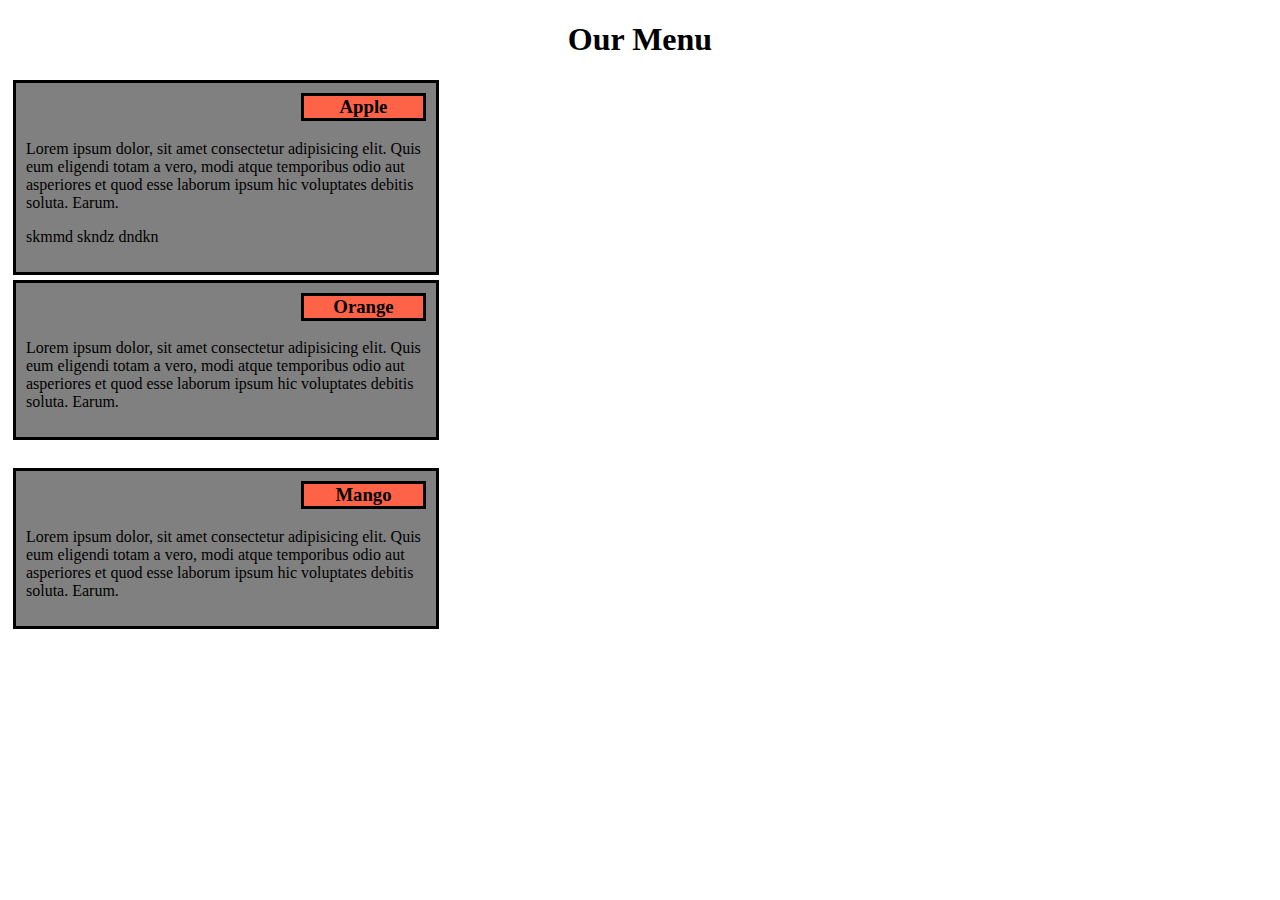
==== module2-solution/index.html @ ba50f667 "Updated" ====
<!DOCTYPE html>
<html lang="en">
<head>
    <meta charset="UTF-8">
    <meta name="viewport" content="width=device-width, initial-scale=1.0">
    <link rel="stylesheet" href="css/main.css">
    <title>Coursera</title>
</head>
<body>
    <section>
        <h1 id="main">Our Menu</h1>

        <div id="section-1">
            <h3 class="heading">Apple</h3>
            <p>
                Lorem ipsum dolor, sit amet consectetur adipisicing elit. 
                Quis eum eligendi totam a vero, modi atque temporibus odio 
                aut asperiores et quod esse laborum ipsum hic voluptates debitis soluta. Earum.
            </p>
            <p>skmmd skndz dndkn</p>
        </div>
        
        
        <div id="section-2">
            <h3 class="heading">Orange</h3>
            <p>
                Lorem ipsum dolor, sit amet consectetur adipisicing elit. 
                Quis eum eligendi totam a vero, modi atque temporibus odio 
                aut asperiores et quod esse laborum ipsum hic voluptates debitis soluta. Earum.
            </p>
        </div>
        <br>
        
        <div id="section-3">
            <h3 class="heading">Mango</h3>
            <p>
                Lorem ipsum dolor, sit amet consectetur adipisicing elit. 
                Quis eum eligendi totam a vero, modi atque temporibus odio 
                aut asperiores et quod esse laborum ipsum hic voluptates debitis soluta. Earum.
            </p>
        </div>

    
    </section>
</body>
</html>
---- module2-solution/css/main.css ----
#main{
    text-align: center;
}

#section-1{
    background-color: grey;
    width: 400px;
    border-style: solid;
    margin: 5px;
    padding: 10px;   
}

#section-2{
    background-color: grey;
    width: 400px;
    border-style: solid;
    margin: 5px;
    padding: 10px;  
}

#section-3{
    background-color: grey;
    width: 400px;
    border-style: solid;
    margin: 5px;
    padding: 10px;
}

.heading{
    border-style: solid ;
    margin-top:  0px ;
    margin-left: 275px;
    text-align: center;
    background-color: tomato;
    


}
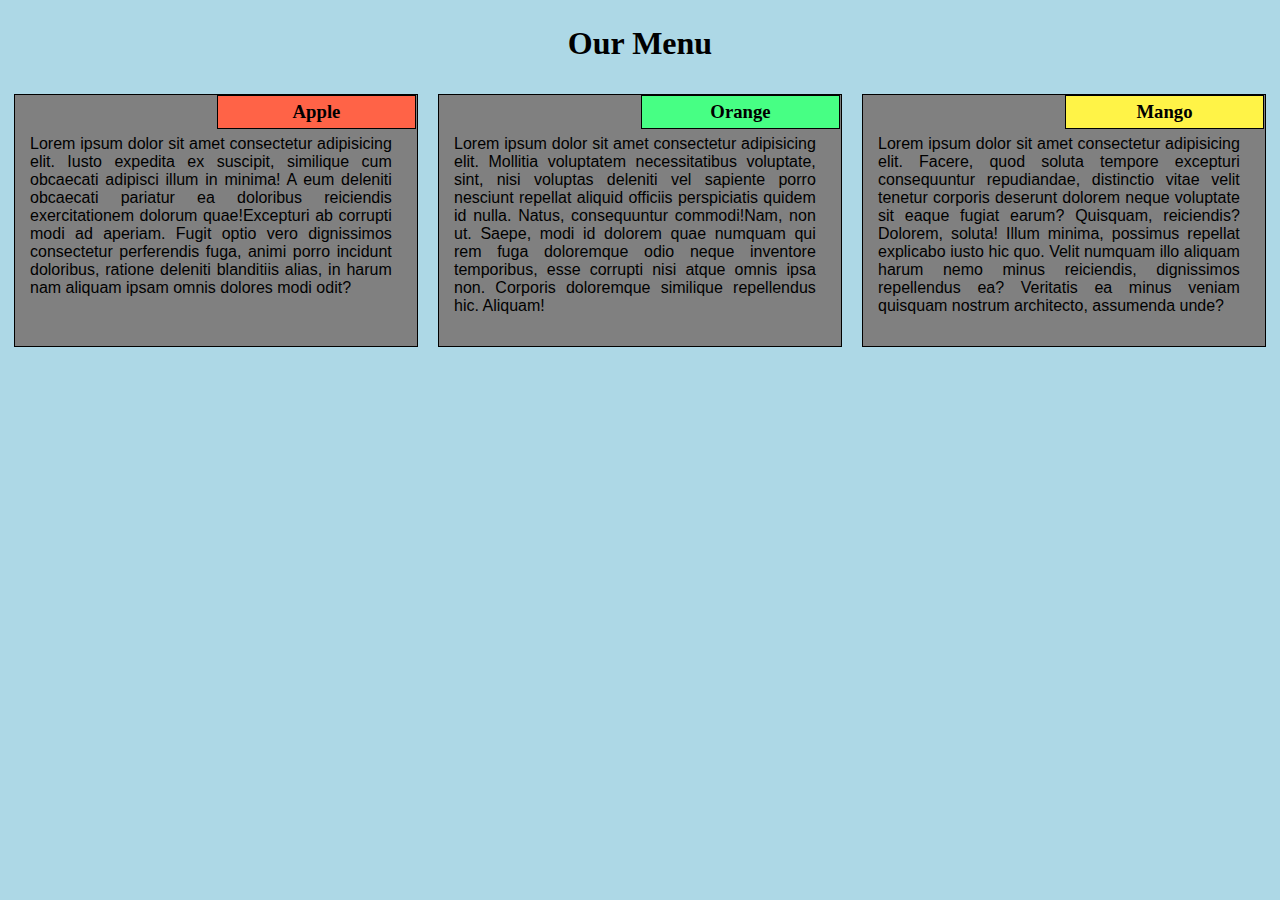
==== commit 2b5afe2e: "update file" ====
--- a/module2-solution/index.html
+++ b/module2-solution/index.html
@@ -5,42 +5,44 @@
     <meta name="viewport" content="width=device-width, initial-scale=1.0">
     <link rel="stylesheet" href="css/main.css">
     <title>Coursera</title>
+    
 </head>
 <body>
-    <section>
-        <h1 id="main">Our Menu</h1>
+    <div>
+        <h1>Our Menu</h1>
+    </div>
+    
+    <div class="container">
+        <div class="box">
+            <div class="menu">
+                <h3 id="section-1">Apple</h3>
+            </div>
 
-        <div id="section-1">
-            <h3 class="heading">Apple</h3>
-            <p>
-                Lorem ipsum dolor, sit amet consectetur adipisicing elit. 
-                Quis eum eligendi totam a vero, modi atque temporibus odio 
-                aut asperiores et quod esse laborum ipsum hic voluptates debitis soluta. Earum.
-            </p>
-            <p>skmmd skndz dndkn</p>
+                <p>
+                    Lorem ipsum dolor sit amet consectetur adipisicing elit. Iusto expedita ex suscipit, similique cum obcaecati adipisci illum in minima! A eum deleniti obcaecati pariatur ea doloribus reiciendis exercitationem dolorum quae!Excepturi ab corrupti modi ad aperiam. Fugit optio vero dignissimos consectetur perferendis fuga, animi porro incidunt doloribus, ratione deleniti blanditiis alias, in harum nam aliquam ipsam omnis dolores modi odit?
+                </p>
         </div>
-        
-        
-        <div id="section-2">
-            <h3 class="heading">Orange</h3>
-            <p>
-                Lorem ipsum dolor, sit amet consectetur adipisicing elit. 
-                Quis eum eligendi totam a vero, modi atque temporibus odio 
-                aut asperiores et quod esse laborum ipsum hic voluptates debitis soluta. Earum.
-            </p>
+                        
+        <div class="box">
+            <div class="menu">
+                <h3 id="section-2">Orange</h3>
+            </div>
+
+                <p>
+                    Lorem ipsum dolor sit amet consectetur adipisicing elit. Mollitia voluptatem necessitatibus voluptate, sint, nisi voluptas deleniti vel sapiente porro nesciunt repellat aliquid officiis perspiciatis quidem id nulla. Natus, consequuntur commodi!Nam, non ut. Saepe, modi id dolorem quae numquam qui rem fuga doloremque odio neque inventore temporibus, esse corrupti nisi atque omnis ipsa non. Corporis doloremque similique repellendus hic. Aliquam!
+                </p>
         </div>
-        <br>
-        
-        <div id="section-3">
-            <h3 class="heading">Mango</h3>
-            <p>
-                Lorem ipsum dolor, sit amet consectetur adipisicing elit. 
-                Quis eum eligendi totam a vero, modi atque temporibus odio 
-                aut asperiores et quod esse laborum ipsum hic voluptates debitis soluta. Earum.
-            </p>
+                    
+        <div class="box">
+            <div class="menu">
+                <h3 id="section-3">Mango</h3>
+            </div>
+
+                <p>
+                    Lorem ipsum dolor sit amet consectetur adipisicing elit. Facere, quod soluta tempore excepturi consequuntur repudiandae, distinctio vitae velit tenetur corporis deserunt dolorem neque voluptate sit eaque fugiat earum? Quisquam, reiciendis?Dolorem, soluta! Illum minima, possimus repellat explicabo iusto hic quo. Velit numquam illo aliquam harum nemo minus reiciendis, dignissimos repellendus ea? Veritatis ea minus veniam quisquam nostrum architecto, assumenda unde?
+                </p>
         </div>
-
+    </div>
     
-    </section>
 </body>
 </html>--- a/module2-solution/css/main.css
+++ b/module2-solution/css/main.css
@@ -1,38 +1,69 @@
-#main{
+h1{
     text-align: center;
+    width: 100%;
+}
+body{
+    padding: 2px;
+    margin: 2px;
+    background-color: lightblue;
+}
+  
+h3{
+    text-align: center;
+    top: 0px;
+    right: 0px;
+    width: auto;
+    border: 1px solid black;
+    padding: 5px;
+    margin-top: 0px;
+    margin-left:1px ;
+    margin-right:1px ;
+    margin-bottom:1px ;
+    position: relative;  
 }
 
+
 #section-1{
-    background-color: grey;
-    width: 400px;
-    border-style: solid;
-    margin: 5px;
-    padding: 10px;   
+    background-color: tomato;
 }
-
 #section-2{
-    background-color: grey;
-    width: 400px;
-    border-style: solid;
-    margin: 5px;
-    padding: 10px;  
+    background-color: rgb(71, 255, 132);  
 }
 
 #section-3{
-    background-color: grey;
-    width: 400px;
-    border-style: solid;
-    margin: 5px;
-    padding: 10px;
+    background-color: rgb(255, 243, 71);
 }
 
-.heading{
-    border-style: solid ;
-    margin-top:  0px ;
-    margin-left: 275px;
-    text-align: center;
-    background-color: tomato;
-    
+
+.box{
+    border: 1px solid black;
+   
+    width: 100%;
+    margin: 10px;
+    background-color: grey;
+    box-sizing: border-box;
+}
 
 
+
+ .box p{
+    padding: 15px;
+    margin-top: 25px ;
+    width: 90%;
+    text-align: justify;
+    height: auto;
+    color: black;
+    font-size: 16px;
+    font-family: 'Segoe UI', Tahoma, Geneva, Verdana, sans-serif;
+}
+
+.container{
+    display: flex;
+    box-sizing:border-box;
+    
+}
+
+div.menu{
+    float: right;
+    width: 50%;
 }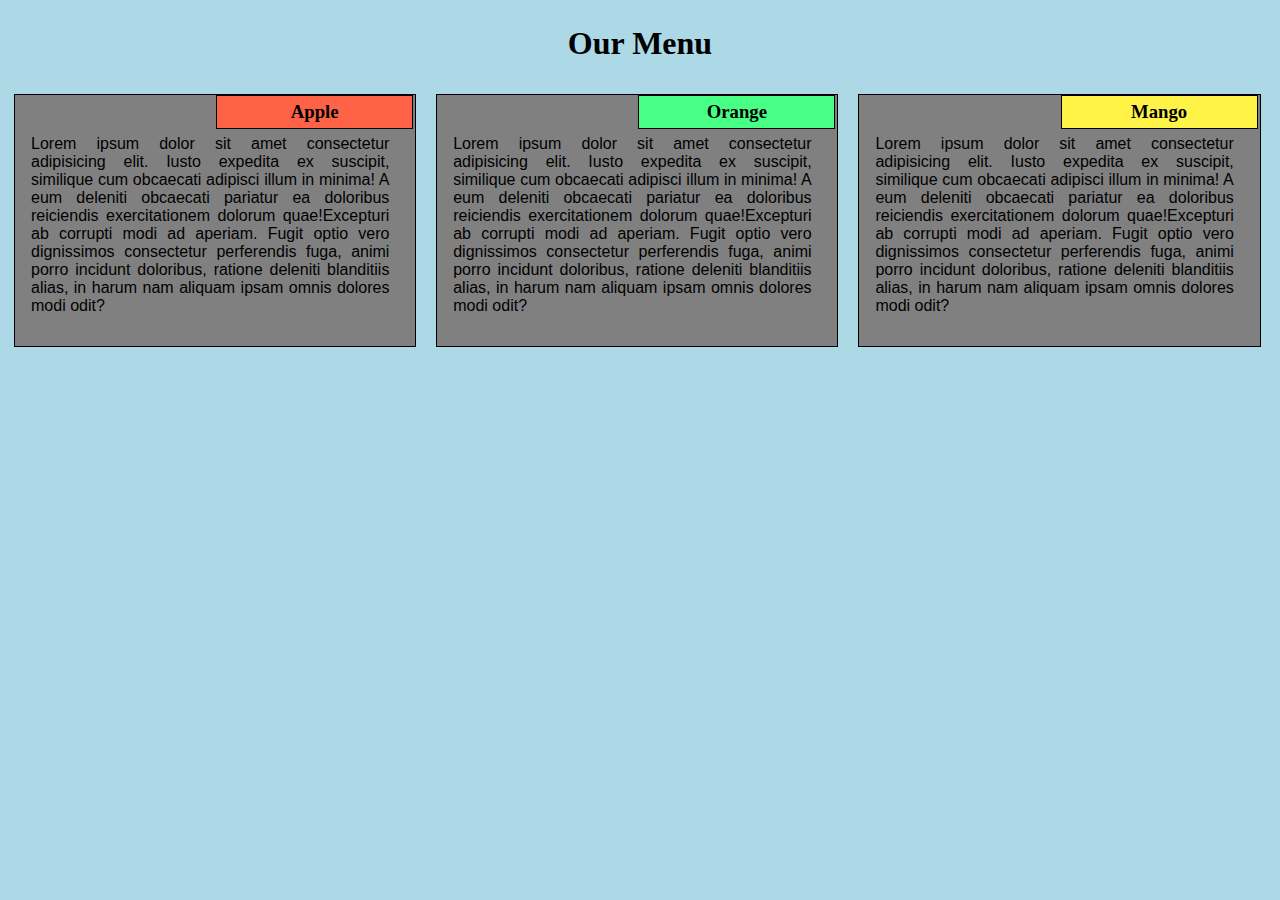
==== commit 9939a1db: "Updated file" ====
--- a/module2-solution/index.html
+++ b/module2-solution/index.html
@@ -13,7 +13,7 @@
     </div>
     
     <div class="container">
-        <div class="box">
+        <div class="box large medium small">
             <div class="menu">
                 <h3 id="section-1">Apple</h3>
             </div>
@@ -23,23 +23,23 @@
                 </p>
         </div>
                         
-        <div class="box">
+        <div class="box large medium small">
             <div class="menu">
                 <h3 id="section-2">Orange</h3>
             </div>
 
                 <p>
-                    Lorem ipsum dolor sit amet consectetur adipisicing elit. Mollitia voluptatem necessitatibus voluptate, sint, nisi voluptas deleniti vel sapiente porro nesciunt repellat aliquid officiis perspiciatis quidem id nulla. Natus, consequuntur commodi!Nam, non ut. Saepe, modi id dolorem quae numquam qui rem fuga doloremque odio neque inventore temporibus, esse corrupti nisi atque omnis ipsa non. Corporis doloremque similique repellendus hic. Aliquam!
+                    Lorem ipsum dolor sit amet consectetur adipisicing elit. Iusto expedita ex suscipit, similique cum obcaecati adipisci illum in minima! A eum deleniti obcaecati pariatur ea doloribus reiciendis exercitationem dolorum quae!Excepturi ab corrupti modi ad aperiam. Fugit optio vero dignissimos consectetur perferendis fuga, animi porro incidunt doloribus, ratione deleniti blanditiis alias, in harum nam aliquam ipsam omnis dolores modi odit?
                 </p>
         </div>
                     
-        <div class="box">
+        <div class="box large medium small">
             <div class="menu">
                 <h3 id="section-3">Mango</h3>
             </div>
 
                 <p>
-                    Lorem ipsum dolor sit amet consectetur adipisicing elit. Facere, quod soluta tempore excepturi consequuntur repudiandae, distinctio vitae velit tenetur corporis deserunt dolorem neque voluptate sit eaque fugiat earum? Quisquam, reiciendis?Dolorem, soluta! Illum minima, possimus repellat explicabo iusto hic quo. Velit numquam illo aliquam harum nemo minus reiciendis, dignissimos repellendus ea? Veritatis ea minus veniam quisquam nostrum architecto, assumenda unde?
+                    Lorem ipsum dolor sit amet consectetur adipisicing elit. Iusto expedita ex suscipit, similique cum obcaecati adipisci illum in minima! A eum deleniti obcaecati pariatur ea doloribus reiciendis exercitationem dolorum quae!Excepturi ab corrupti modi ad aperiam. Fugit optio vero dignissimos consectetur perferendis fuga, animi porro incidunt doloribus, ratione deleniti blanditiis alias, in harum nam aliquam ipsam omnis dolores modi odit?
                 </p>
         </div>
     </div>
--- a/module2-solution/css/main.css
+++ b/module2-solution/css/main.css
@@ -37,8 +37,6 @@
 
 .box{
     border: 1px solid black;
-   
-    width: 100%;
     margin: 10px;
     background-color: grey;
     box-sizing: border-box;
@@ -58,7 +56,7 @@
 }
 
 .container{
-    display: flex;
+    width: 102%;
     box-sizing:border-box;
     
 }
@@ -66,4 +64,50 @@
 div.menu{
     float: right;
     width: 50%;
+}
+
+@media(min-width: 992px){
+    .large{
+        float: left;
+        padding-left: 1px;
+        padding-right: 1px;
+        width:31%;
+        margin: 10px;
+        overflow: hidden;
+        text-overflow: ellipsis;
+
+    }
+}
+
+@media (min-width: 768px) and (max-width: 991px){
+    .medium{
+        float: left;
+        margin: 10px;
+        padding-left: 1px;
+        padding-right: 1px;
+        width: 46%;
+        overflow: hidden;
+        text-overflow: ellipsis;
+    }
+    .small{
+        float: left;
+        margin: 10px;
+        padding-left: 1px;
+        padding-right: 1px;
+        width: 94%;
+        overflow: hidden;
+        text-overflow: ellipsis;
+    }
+}
+
+@media (max-width: 767px){
+    .small{
+        float: left;
+        width: 90%;
+        margin: 10px;
+        padding-left: 1px;
+        padding-right: 1px;
+        overflow: hidden;
+        text-overflow: ellipsis;
+    }
 }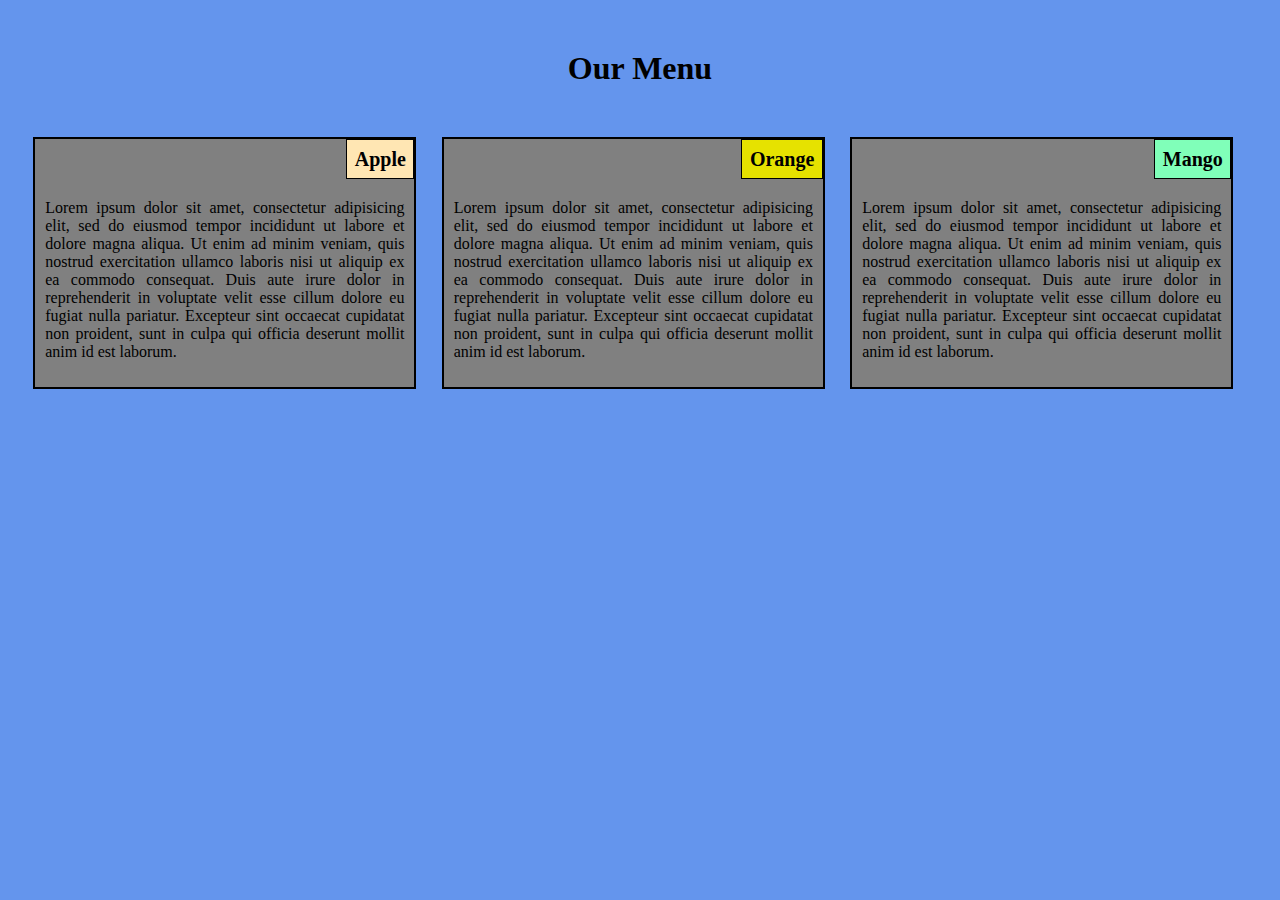
==== commit a19878fb: "Updated file" ====
--- a/module2-solution/index.html
+++ b/module2-solution/index.html
@@ -8,41 +8,52 @@
     
 </head>
 <body>
-    <div>
-        <h1>Our Menu</h1>
+    <div class="h1">
+        <h1 class="h1"> Our Menu </h1>
     </div>
-    
-    <div class="container">
-        <div class="box large medium small">
-            <div class="menu">
-                <h3 id="section-1">Apple</h3>
-            </div>
-
-                <p>
-                    Lorem ipsum dolor sit amet consectetur adipisicing elit. Iusto expedita ex suscipit, similique cum obcaecati adipisci illum in minima! A eum deleniti obcaecati pariatur ea doloribus reiciendis exercitationem dolorum quae!Excepturi ab corrupti modi ad aperiam. Fugit optio vero dignissimos consectetur perferendis fuga, animi porro incidunt doloribus, ratione deleniti blanditiis alias, in harum nam aliquam ipsam omnis dolores modi odit?
-                </p>
+      
+      
+        <section class="section-1"> 
+      
+        <p id="Apple"> Apple </p>
+            <p> Lorem ipsum dolor sit amet, consectetur adipisicing elit, sed do eiusmod
+            tempor incididunt ut labore et dolore magna aliqua. Ut enim ad minim veniam,
+            quis nostrud exercitation ullamco laboris nisi ut aliquip ex ea commodo
+            consequat. Duis aute irure dolor in reprehenderit in voluptate velit esse
+            cillum dolore eu fugiat nulla pariatur. Excepteur sint occaecat cupidatat non
+            proident, sunt in culpa qui officia deserunt mollit anim id est laborum.  
+            </p> 
+        </section>
+      
+      
+      
+        <section class="section-2"> 
+      
+         <p id="Orange"> Orange </p>
+         <div>
+            <p> Lorem ipsum dolor sit amet, consectetur adipisicing elit, sed do eiusmod
+            tempor incididunt ut labore et dolore magna aliqua. Ut enim ad minim veniam,
+            quis nostrud exercitation ullamco laboris nisi ut aliquip ex ea commodo
+            consequat. Duis aute irure dolor in reprehenderit in voluptate velit esse
+            cillum dolore eu fugiat nulla pariatur. Excepteur sint occaecat cupidatat non
+            proident, sunt in culpa qui officia deserunt mollit anim id est laborum.
+            </p>
         </div>
-                        
-        <div class="box large medium small">
-            <div class="menu">
-                <h3 id="section-2">Orange</h3>
-            </div>
-
-                <p>
-                    Lorem ipsum dolor sit amet consectetur adipisicing elit. Iusto expedita ex suscipit, similique cum obcaecati adipisci illum in minima! A eum deleniti obcaecati pariatur ea doloribus reiciendis exercitationem dolorum quae!Excepturi ab corrupti modi ad aperiam. Fugit optio vero dignissimos consectetur perferendis fuga, animi porro incidunt doloribus, ratione deleniti blanditiis alias, in harum nam aliquam ipsam omnis dolores modi odit?
-                </p>
-        </div>
-                    
-        <div class="box large medium small">
-            <div class="menu">
-                <h3 id="section-3">Mango</h3>
-            </div>
-
-                <p>
-                    Lorem ipsum dolor sit amet consectetur adipisicing elit. Iusto expedita ex suscipit, similique cum obcaecati adipisci illum in minima! A eum deleniti obcaecati pariatur ea doloribus reiciendis exercitationem dolorum quae!Excepturi ab corrupti modi ad aperiam. Fugit optio vero dignissimos consectetur perferendis fuga, animi porro incidunt doloribus, ratione deleniti blanditiis alias, in harum nam aliquam ipsam omnis dolores modi odit?
-                </p>
-        </div>
-    </div>
-    
+        </section>
+      
+      
+      
+        <section class="section-3"> 
+          <p id="Mango"> Mango  </p>
+            <p> Lorem ipsum dolor sit amet, consectetur adipisicing elit, sed do eiusmod
+            tempor incididunt ut labore et dolore magna aliqua. Ut enim ad minim veniam,
+            quis nostrud exercitation ullamco laboris nisi ut aliquip ex ea commodo
+            consequat. Duis aute irure dolor in reprehenderit in voluptate velit esse
+            cillum dolore eu fugiat nulla pariatur. Excepteur sint occaecat cupidatat non
+            proident, sunt in culpa qui officia deserunt mollit anim id est laborum.
+            </p>
+        </section>
+        
+      
 </body>
 </html>--- a/module2-solution/css/main.css
+++ b/module2-solution/css/main.css
@@ -1,113 +1,137 @@
-h1{
-    text-align: center;
-    width: 100%;
+
+body{
+    background-color: cornflowerblue;
 }
-body{
-    padding: 2px;
-    margin: 2px;
-    background-color: lightblue;
+
+p {
+	padding: 10px;
+    margin-top: 50px;
+    text-align: justify;
 }
-  
-h3{
-    text-align: center;
-    top: 0px;
-    right: 0px;
-    width: auto;
-    border: 1px solid black;
-    padding: 5px;
-    margin-top: 0px;
-    margin-left:1px ;
-    margin-right:1px ;
-    margin-bottom:1px ;
-    position: relative;  
+
+.h1{
+	text-align: center;
+	margin: 50px;
 }
 
 
-#section-1{
-    background-color: tomato;
-}
-#section-2{
-    background-color: rgb(71, 255, 132);  
+section{
+	
+	border: 2px solid;
+	background-color: grey;
+	float: left;
+	
 }
 
-#section-3{
-    background-color: rgb(255, 243, 71);
+#Apple{
+	
+	background-color: #ffe6b3;
+	font-size: 20px;
+	font-weight: bold;
+	text-align:  right;
+	border: 1px solid black;
+	padding: 2%;
+	margin: 0px;
+	float: right;	
 }
 
 
-.box{
-    border: 1px solid black;
-    margin: 10px;
-    background-color: grey;
-    box-sizing: border-box;
+#Orange{
+	background-color: #e6e200;
+	font-size: 20px;
+	font-weight: bold;
+	text-align:  right;
+	border: 1px solid black;
+	padding: 2%;
+	margin: 0 auto;
+	float: right;
 }
 
 
 
- .box p{
-    padding: 15px;
-    margin-top: 25px ;
-    width: 90%;
-    text-align: justify;
-    height: auto;
-    color: black;
-    font-size: 16px;
-    font-family: 'Segoe UI', Tahoma, Geneva, Verdana, sans-serif;
+#Mango{
+	background-color: #80ffb9;
+	font-size: 20px;
+	font-weight: bold;
+	text-align:  right;
+	border: 1px solid black;
+	padding: 2%;
+	margin: 0 auto;
+	float: right;
+	
+
 }
 
-.container{
-    width: 102%;
-    box-sizing:border-box;
-    
+/*------- desktop------*/
+
+@media (min-width: 992px){
+
+	.section-1{
+		width: 30%;
+		margin-left: 2%;
+	    
+	}
+
+	.section-2{
+		width: 30%;
+		margin-left: 2%;
+	}
+
+	.section-3{
+		width: 30%;
+		margin-left: 2%;
+	}
+}
+ 
+ 
+
+
+/*-------tablet---------*/
+@media (min-width: 768px) and (max-width: 991px) {
+
+     .section-1{
+     	width: 46%;
+        margin-left: 10px;
+        margin-right: 10px;
+
+     }
+
+
+     .section-2{
+        width: 46%;
+        margin-left: 10px;
+        
+     }
+
+     .section-3{
+     	width: 96%;
+         margin-top: 20px;
+         margin-left: 10px;
+         margin-right: 10px;
+     	
+     }
 }
 
-div.menu{
-    float: right;
-    width: 50%;
+/*--------- phones----------*/
+
+@media(max-width: 767px){
+    .section-1, .section-2, .section-3{
+        margin: 20px;
+    }
+
+	.section-1{
+		width: 95%;
+	
 }
 
-@media(min-width: 992px){
-    .large{
-        float: left;
-        padding-left: 1px;
-        padding-right: 1px;
-        width:31%;
-        margin: 10px;
-        overflow: hidden;
-        text-overflow: ellipsis;
+    .section-2{
+    	width: 95%;
+    	
+    }
 
-    }
-}
-
-@media (min-width: 768px) and (max-width: 991px){
-    .medium{
-        float: left;
-        margin: 10px;
-        padding-left: 1px;
-        padding-right: 1px;
-        width: 46%;
-        overflow: hidden;
-        text-overflow: ellipsis;
-    }
-    .small{
-        float: left;
-        margin: 10px;
-        padding-left: 1px;
-        padding-right: 1px;
-        width: 94%;
-        overflow: hidden;
-        text-overflow: ellipsis;
-    }
-}
-
-@media (max-width: 767px){
-    .small{
-        float: left;
-        width: 90%;
-        margin: 10px;
-        padding-left: 1px;
-        padding-right: 1px;
-        overflow: hidden;
-        text-overflow: ellipsis;
+    .section-3{
+    	width: 95%;
+        
+    
     }
 }